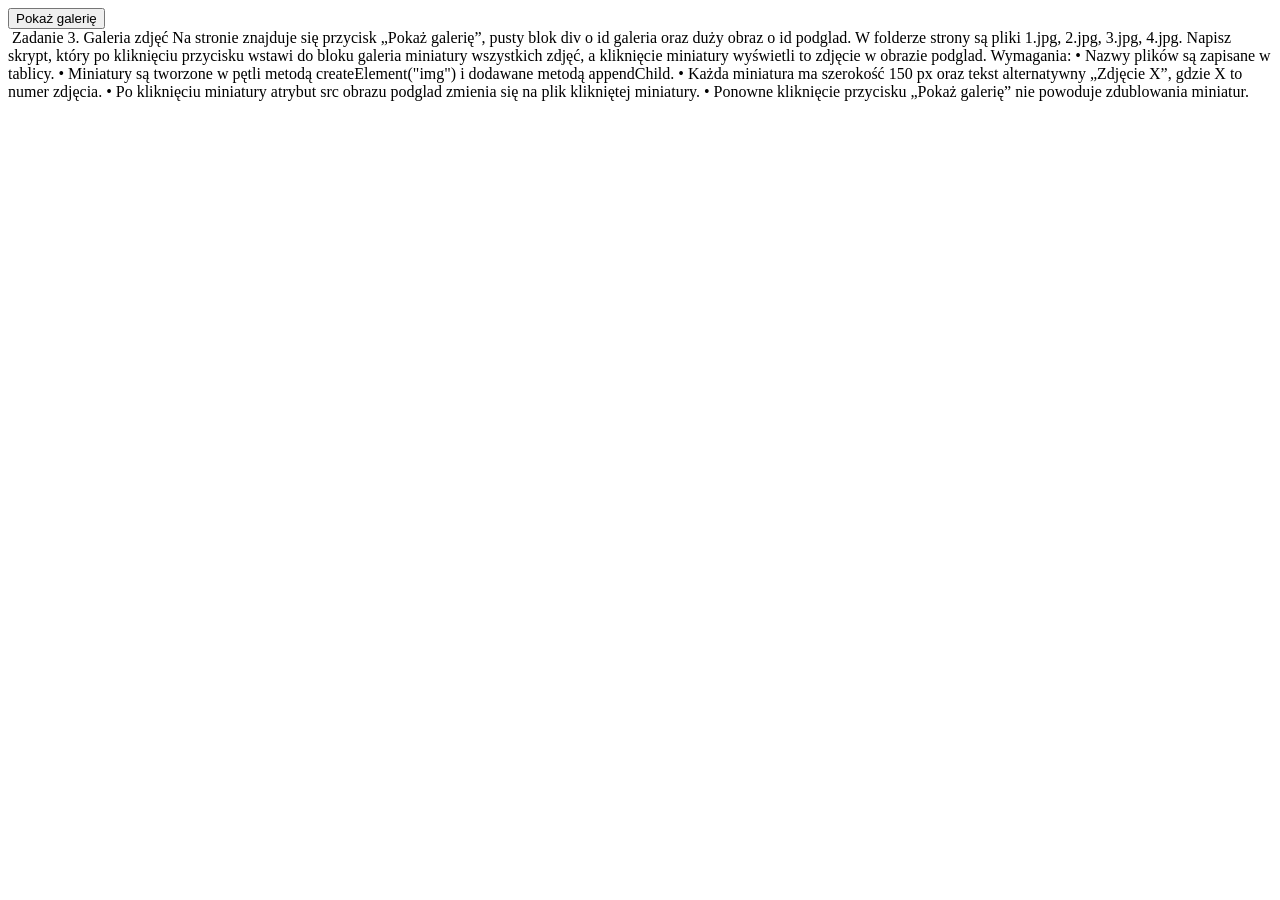
==== zadanie 25-zad 3/index.html @ 802233f8 "zadanie 3" ====
<!DOCTYPE html>
<html lang="pl">
<head>
    <meta charset="UTF-8">
    <meta name="viewport" content="width=device-width, initial-scale=1.0">
    <title>zadanie 24-Java script</title>
</head>
<body>
    <button>Pokaż galerię</button>
    <div id="galeria"></div>
    <img id="podglad">
    <script>
        
    </script>
</body>
</html>

Zadanie 3. Galeria zdjęć
Na stronie znajduje się przycisk „Pokaż galerię”, pusty blok div o id galeria oraz duży
obraz o id podglad. W folderze strony są pliki 1.jpg, 2.jpg, 3.jpg, 4.jpg.
Napisz skrypt, który po kliknięciu przycisku wstawi do bloku galeria miniatury wszystkich
zdjęć, a kliknięcie miniatury wyświetli to zdjęcie w obrazie podglad.
Wymagania:
• Nazwy plików są zapisane w tablicy.
• Miniatury są tworzone w pętli metodą createElement("img") i dodawane metodą
appendChild.
• Każda miniatura ma szerokość 150 px oraz tekst alternatywny „Zdjęcie X”, gdzie X to
numer zdjęcia.
• Po kliknięciu miniatury atrybut src obrazu podglad zmienia się na plik klikniętej
miniatury.
• Ponowne kliknięcie przycisku „Pokaż galerię” nie powoduje zdublowania miniatur.
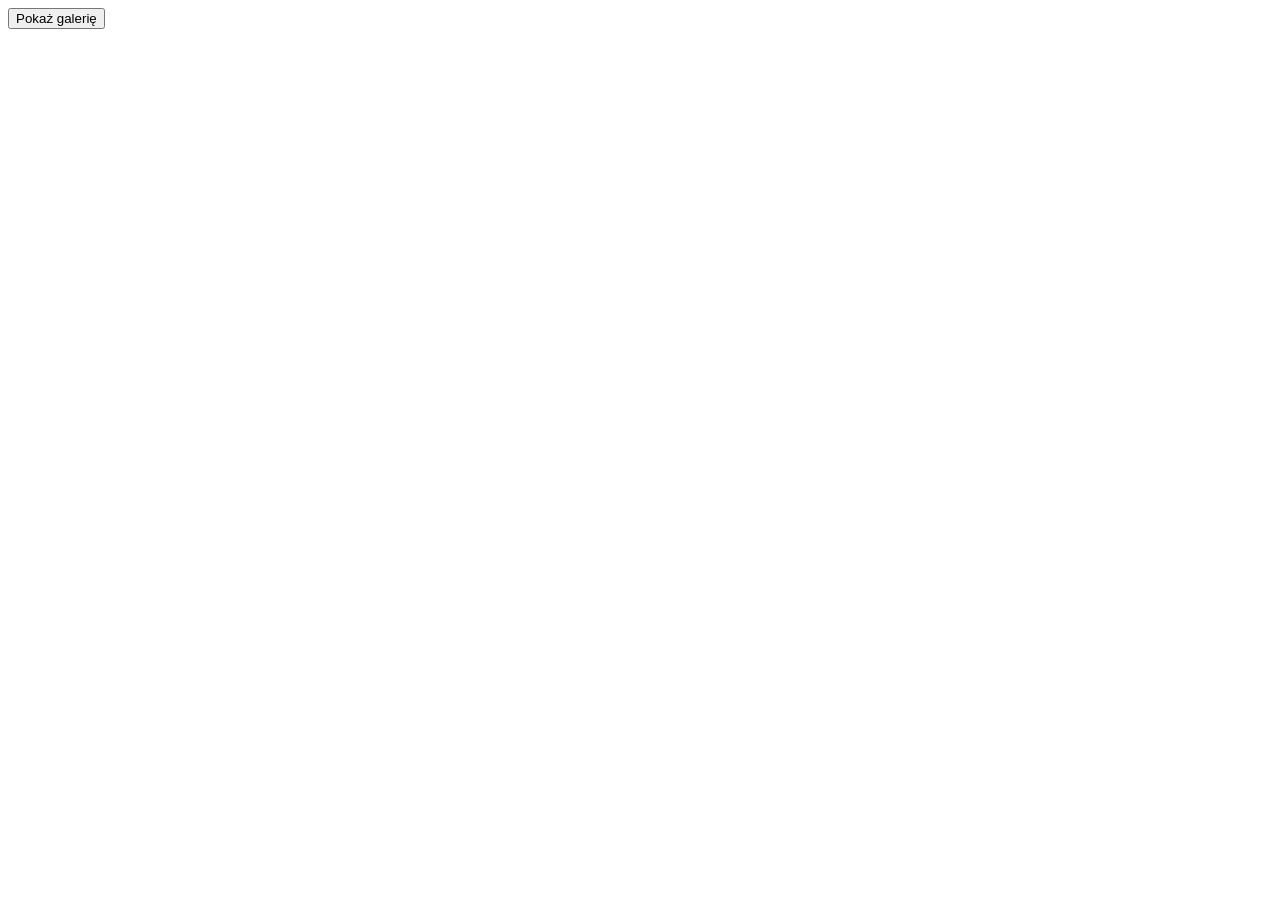
==== commit 643ed0ff: "zadanie 3" ====
--- a/zadanie 25-zad 3/index.html
+++ b/zadanie 25-zad 3/index.html
@@ -6,26 +6,26 @@
     <title>zadanie 24-Java script</title>
 </head>
 <body>
-    <button>Pokaż galerię</button>
+    <button onclick="show()">Pokaż galerię</button>
     <div id="galeria"></div>
     <img id="podglad">
     <script>
-        
+        function show(){
+            let zdjecia = ["1.jpg","2.jpg","3.jpg","4.jpg",];
+            let galeria = document.getElementById("galeria");
+            galeria.innerHTML = "";
+
+            for(let i = 0; i < zdjecia.length; i++){
+                let obraz = document.createElement("img");
+                obraz.src = zdjecia[i];
+                obraz.width = 150;
+                obraz.alt = "zdjecie " + (i+1);
+                obraz.onclick = function(){
+                    document.getElementById("podglad").src = obraz.src;
+                }
+                galeria.appendChild(obraz);
+            }
+        }
     </script>
 </body>
-</html>
-
-Zadanie 3. Galeria zdjęć
-Na stronie znajduje się przycisk „Pokaż galerię”, pusty blok div o id galeria oraz duży
-obraz o id podglad. W folderze strony są pliki 1.jpg, 2.jpg, 3.jpg, 4.jpg.
-Napisz skrypt, który po kliknięciu przycisku wstawi do bloku galeria miniatury wszystkich
-zdjęć, a kliknięcie miniatury wyświetli to zdjęcie w obrazie podglad.
-Wymagania:
-• Nazwy plików są zapisane w tablicy.
-• Miniatury są tworzone w pętli metodą createElement("img") i dodawane metodą
-appendChild.
-• Każda miniatura ma szerokość 150 px oraz tekst alternatywny „Zdjęcie X”, gdzie X to
-numer zdjęcia.
-• Po kliknięciu miniatury atrybut src obrazu podglad zmienia się na plik klikniętej
-miniatury.
-• Ponowne kliknięcie przycisku „Pokaż galerię” nie powoduje zdublowania miniatur.+</html>
